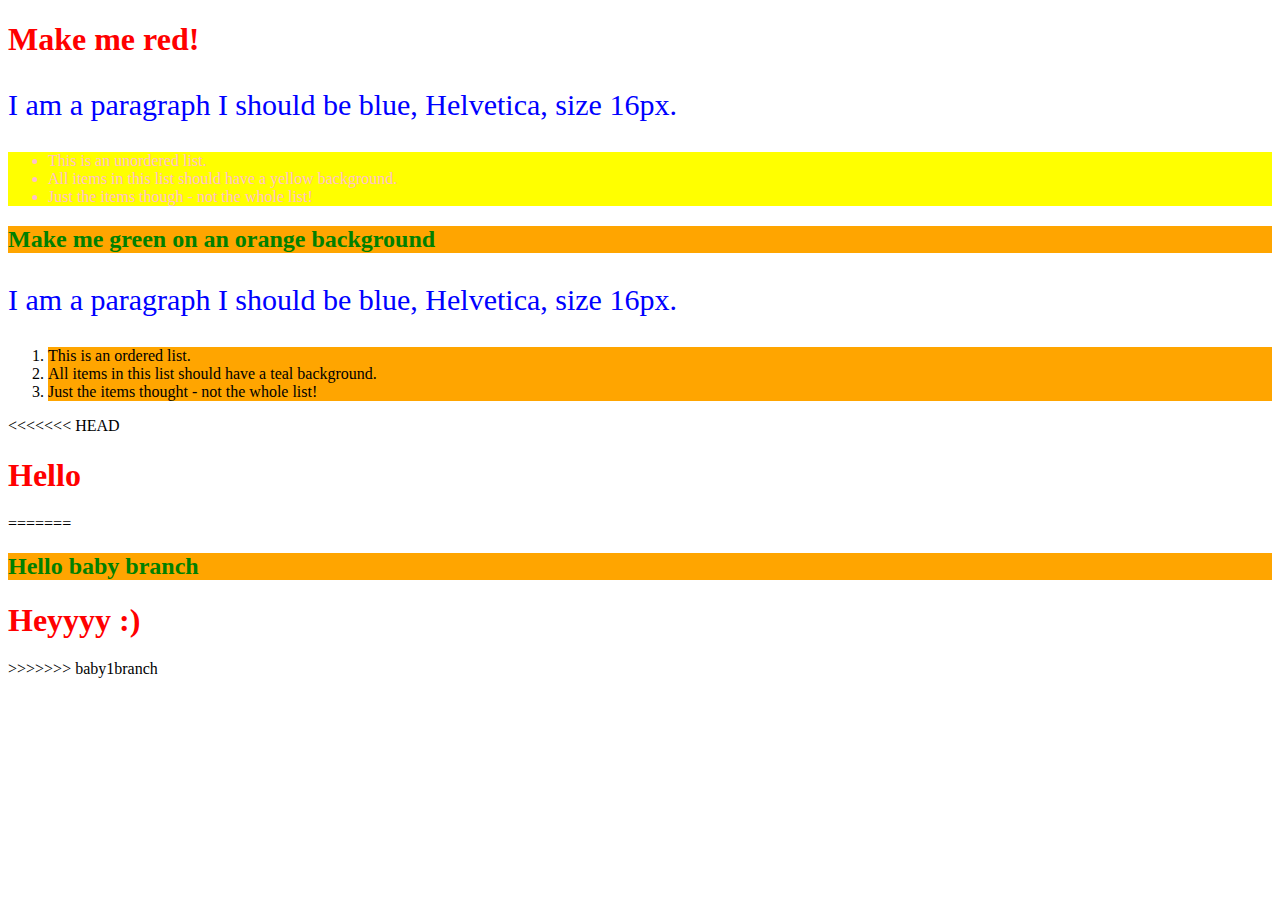
==== index.html @ 70e57249 "hello" ====
<!DOCTYPE html>
<html>
    <head>
        <title>CSS Exercises 1</title>
        <link rel="stylesheet" type="text/css" href="css/style.css">
    </head>
    <body>
        <h1>Make me red!</h1>

        <p>I am a paragraph I should be blue, Helvetica, size 16px.</p>

        <ul>
            <li>This is an unordered list.</li>
            <li>All items in this list should have a yellow background.</li>
            <li>Just the items though - not the whole list!</li>
        </ul>

        <h2>Make me green on an orange background</h2>

        <p>I am a paragraph I should be blue, Helvetica, size 16px.</p>

        <ol>
            <li>This is an ordered list.</li>
            <li>All items in this list should have a teal background.</li>
            <li>Just the items thought - not the whole list!</li>
        </ol>

<<<<<<< HEAD
<h1>Hello</h2>
=======
<h2>Hello baby branch</h2>
<h1>Heyyyy :) </h1>

>>>>>>> baby1branch
    </body>
</html>
---- css/style.css ----
h1 {
  color: red;
}
p {
  color:blue;
  font-style: Arial;
  font-size:30px;
}
ul {
  color:pink;
  background: yellow;
}
h2{
  color:green;
  background:orange;
}
ol li {
  background: orange;
}
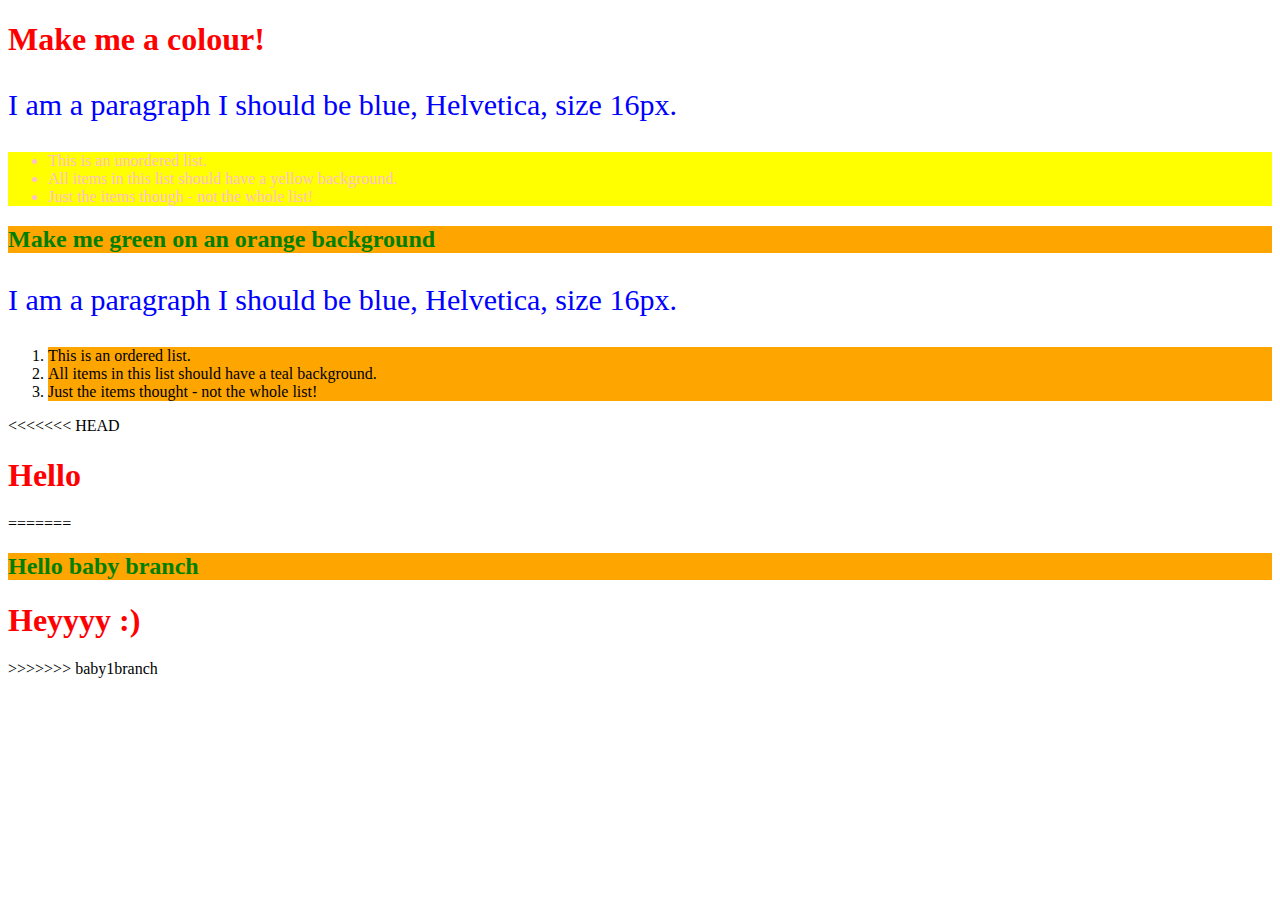
==== commit 8667fe4d: "conflict?" ====
--- a/index.html
+++ b/index.html
@@ -5,7 +5,7 @@
         <link rel="stylesheet" type="text/css" href="css/style.css">
     </head>
     <body>
-        <h1>Make me red!</h1>
+        <h1>Make me a colour!</h1>
 
         <p>I am a paragraph I should be blue, Helvetica, size 16px.</p>
 
